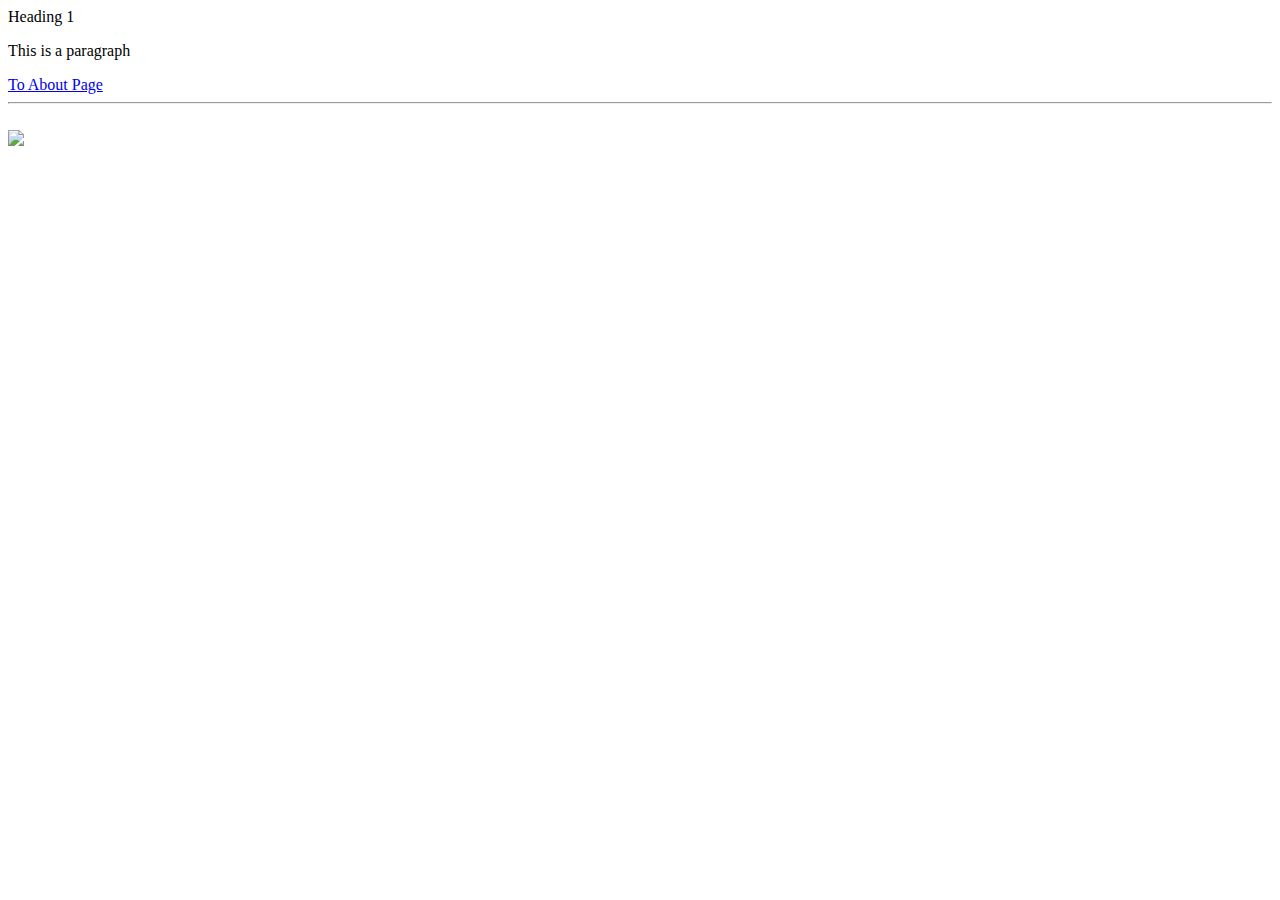
==== Assignment-04/index.html @ c4addca6 "Updating body" ====
<!DOCTYPE html>
<html>
  <head>
   <title>heading 1</title>
  </head>

  <body>
    <hl>Heading 1</hl>
    <p>This is a paragraph</p>
    <a href="./about.html">To About Page</a>
    <hr>
    <br>
    <img src="./images/LangstonHuges.jpg">
  </body>
</html>
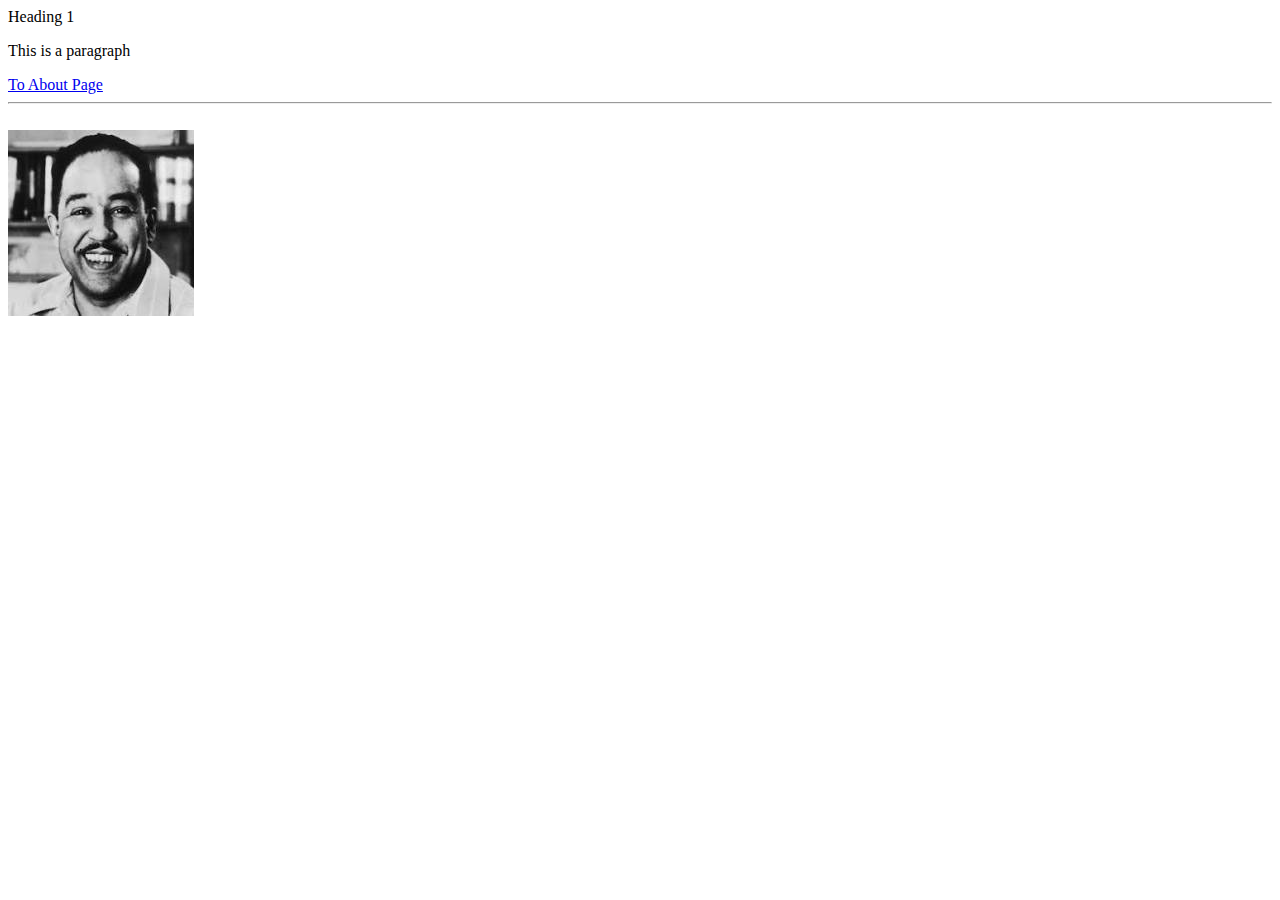
==== commit a8397d8c: "Fixed image" ====
--- a/Assignment-04/index.html
+++ b/Assignment-04/index.html
@@ -10,6 +10,6 @@
     <a href="./about.html">To About Page</a>
     <hr>
     <br>
-    <img src="./images/LangstonHuges.jpg">
+    <img src="./images/LangstonHughes.jpg">
   </body>
 </html>
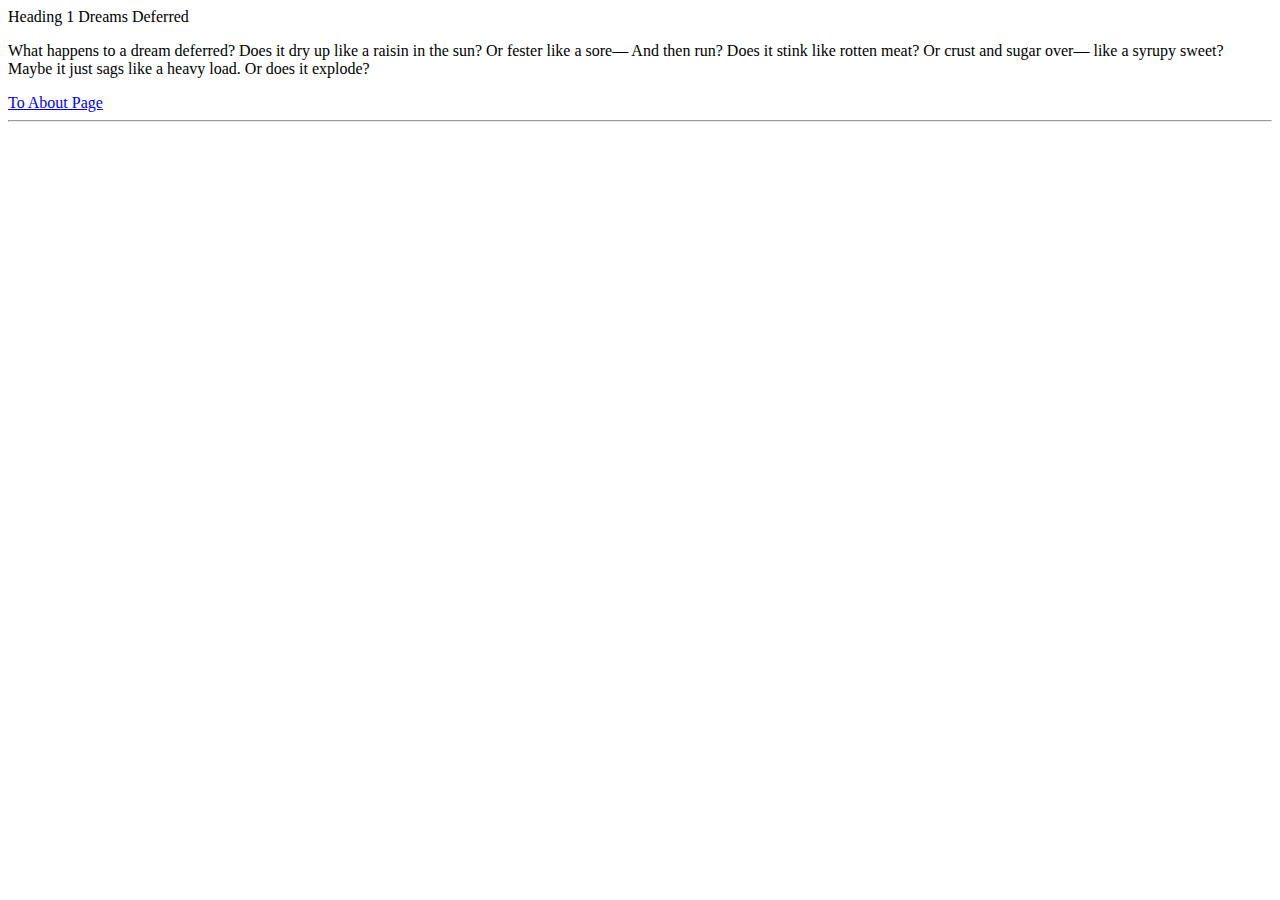
==== commit bd736df4: "Finished Assignment" ====
--- a/Assignment-04/index.html
+++ b/Assignment-04/index.html
@@ -1,15 +1,26 @@
 <!DOCTYPE html>
 <html>
   <head>
-   <title>heading 1</title>
+   <title>heading 1
+   Langston Hughes</title>
   </head>
 
   <body>
-    <hl>Heading 1</hl>
-    <p>This is a paragraph</p>
+    <hl>Heading 1
+    Dreams Deferred</hl>
+    <p>What happens to a dream deferred?
+Does it dry up
+like a raisin in the sun?
+Or fester like a sore—
+And then run?
+Does it stink like rotten meat?
+Or crust and sugar over—
+like a syrupy sweet?
+Maybe it just sags
+like a heavy load.
+Or does it explode?</p>
     <a href="./about.html">To About Page</a>
     <hr>
     <br>
-    <img src="./images/LangstonHughes.jpg">
   </body>
 </html>
